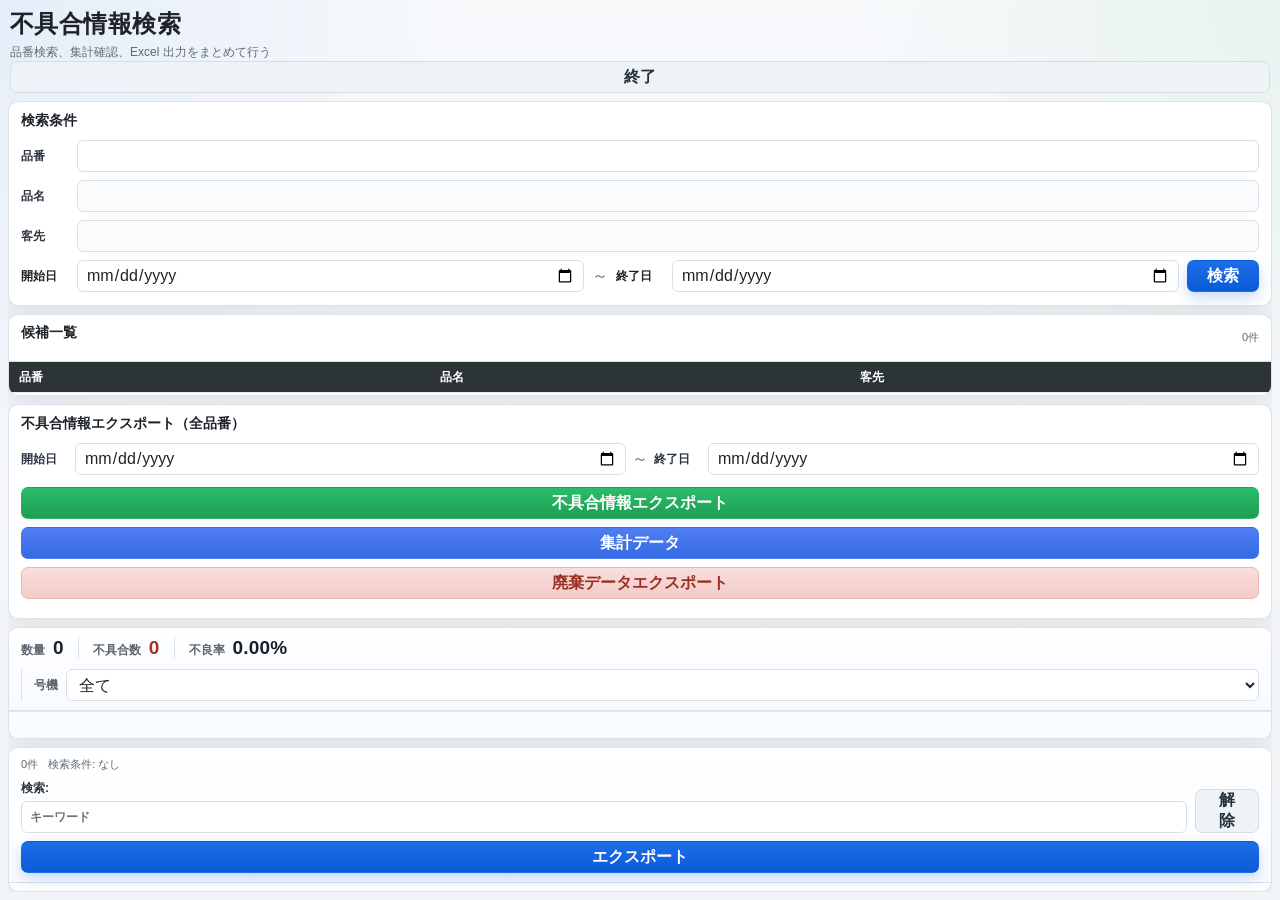
==== src/defect_information_search/webview/assets/index.html @ 24251a51 "アプリ構成を見直し、アイコン処理を強化 * .gitignore を更新し、除外対象ファイルとコメントを整理 * build_exe.ps1 をリファクタリングし、アイコン生成とパッケージ処理を効率化" ====
<!DOCTYPE html>
<html lang="ja">
<head>
  <meta charset="UTF-8">
  <meta name="viewport" content="width=device-width, initial-scale=1.0">
  <title>不具合情報検索</title>
  <link rel="stylesheet" href="./styles.css">
</head>
<body>
  <div class="app-shell">
    <header class="app-header">
      <div>
        <h1 id="app-title">不具合情報検索</h1>
        <p class="subtitle">品番検索、集計確認、Excel 出力をまとめて行う</p>
      </div>
      <button id="close-btn" class="button button-secondary" type="button">終了</button>
    </header>

    <main class="content">
      <section class="top-grid">
        <article class="panel panel-search">
          <h2>検索条件</h2>
          <div class="search-form">
            <div class="search-row">
              <label for="keyword">品番</label>
              <input id="keyword" type="text" autocomplete="off">
            </div>
            <div class="search-row">
              <label for="part-name">品名</label>
              <input id="part-name" type="text" readonly>
            </div>
            <div class="search-row">
              <label for="customer">客先</label>
              <input id="customer" type="text" readonly>
            </div>
            <div class="search-date-row">
              <label for="search-from">開始日</label>
              <input id="search-from" type="date">
              <span class="date-separator">～</span>
              <label for="search-to">終了日</label>
              <input id="search-to" type="date">
              <button id="search-btn" class="button button-primary" type="button">検索</button>
            </div>
          </div>
        </article>

        <article class="panel panel-products">
          <div class="panel-header">
            <h2>候補一覧</h2>
            <span id="product-count" class="meta">0件</span>
          </div>
          <div class="table-wrap table-wrap-products">
            <table class="data-table">
              <thead>
                <tr>
                  <th>品番</th>
                  <th>品名</th>
                  <th>客先</th>
                </tr>
              </thead>
              <tbody id="product-body"></tbody>
            </table>
          </div>
        </article>

        <article class="panel panel-export">
          <h2>不具合情報エクスポート（全品番）</h2>
          <div class="export-form">
            <div class="export-date-row">
              <label for="export-from">開始日</label>
              <input id="export-from" type="date">
              <span class="date-separator">～</span>
              <label for="export-to">終了日</label>
              <input id="export-to" type="date">
            </div>
            <div class="stack">
              <button id="export-all-btn" class="button button-block button-export" type="button">不具合情報エクスポート</button>
              <button id="export-aggregate-btn" class="button button-block button-aggregate" type="button">集計データ</button>
              <button id="export-disposal-btn" class="button button-block button-danger" type="button">廃棄データエクスポート</button>
            </div>
          </div>
        </article>
      </section>

      <section class="panel panel-summary">
        <div class="summary-top">
          <div class="metrics">
            <div class="metric">
              <span>数量</span>
              <strong id="quantity-value">0</strong>
            </div>
            <div class="metric danger">
              <span>不具合数</span>
              <strong id="defect-count-value">0</strong>
            </div>
            <div class="metric rate">
              <span>不良率</span>
              <strong id="defect-rate-value">0.00%</strong>
            </div>
          </div>
          <div class="machine-box">
            <label for="machine-select">号機</label>
            <select id="machine-select">
              <option value="全て">全て</option>
            </select>
          </div>
        </div>
        <div id="defect-grid" class="defect-grid"></div>
      </section>

      <section class="panel panel-details">
        <div class="detail-toolbar">
          <div class="detail-summary">
            <span id="detail-count">0件</span>
            <span id="filter-state">検索条件: なし</span>
          </div>
          <div class="detail-search">
            <label>検索:<input id="table-search" type="search" placeholder="キーワード"></label>
            <button id="clear-search-btn" class="button button-secondary" type="button">解除</button>
          </div>
          <button id="export-current-btn" class="button button-primary" type="button">エクスポート</button>
        </div>
        <div class="table-wrap table-wrap-details">
          <table class="data-table sticky-head detail-table">
            <colgroup id="detail-colgroup"></colgroup>
            <thead>
              <tr id="detail-head"></tr>
            </thead>
            <tbody id="detail-body"></tbody>
          </table>
        </div>
      </section>
    </main>
  </div>

  <div id="overlay" class="overlay hidden">
    <div class="overlay-card">
      <div class="spinner"></div>
      <h3 id="overlay-title">処理中</h3>
      <p id="overlay-message">しばらくお待ちください。</p>
    </div>
  </div>

  <div id="dialog" class="overlay hidden">
    <div class="dialog-card">
      <h3 id="dialog-title"></h3>
      <p id="dialog-message"></p>
      <div id="dialog-actions" class="dialog-actions"></div>
    </div>
  </div>

  <div id="toast" class="toast hidden"></div>

  <script src="./app.js"></script>
</body>
</html>
---- src/defect_information_search/webview/assets/styles.css ----
:root {
  color-scheme: light;
  --bg: #f4f6f8;
  --surface: rgba(255, 255, 255, 0.96);
  --surface-strong: #ffffff;
  --surface-muted: #edf1f5;
  --border: #d8e0e7;
  --text: #1e2329;
  --muted: #5f6b76;
  --accent: #0d5bd7;
  --accent-strong: #0a4bb5;
  --export: #1f9d55;
  --aggregate: #356ae6;
  --danger: #c44e3f;
  --shadow: 0 10px 26px rgba(27, 34, 42, 0.08);
}

* { box-sizing: border-box; }

html, body {
  margin: 0;
  width: 100%;
  height: 100%;
  font-family: "Segoe UI", "Yu Gothic UI", "Meiryo", sans-serif;
  color: var(--text);
  background:
    radial-gradient(circle at top left, rgba(12, 91, 215, 0.08), transparent 30%),
    radial-gradient(circle at top right, rgba(31, 157, 85, 0.08), transparent 28%),
    linear-gradient(180deg, #f8fafc 0%, #f1f4f8 100%);
}

body {
  padding: 8px;
  overflow: hidden;
}

.app-shell {
  display: flex;
  flex-direction: column;
  gap: 8px;
  height: 100%;
  min-height: 0;
}

.app-header {
  display: flex;
  align-items: flex-start;
  justify-content: space-between;
  padding: 0 2px;
  margin-bottom: 0;
}

.app-header h1 {
  margin: 0;
  font-size: 24px;
  font-weight: 800;
  letter-spacing: 0.02em;
}

.subtitle {
  margin: 4px 0 0;
  color: var(--muted);
  font-size: 12px;
}

.content {
  display: grid;
  grid-template-rows: 205px 170px minmax(0, 1fr);
  gap: 8px;
  flex: 1;
  min-height: 0;
  overflow: hidden;
}

.top-grid {
  display: grid;
  grid-template-columns: 0.98fr 1.82fr 0.9fr;
  gap: 8px;
  min-height: 0;
}

.panel {
  background: var(--surface);
  border: 1px solid rgba(216, 224, 231, 0.9);
  border-radius: 10px;
  box-shadow: var(--shadow);
}

.panel h2 {
  margin: 0 0 10px;
  font-size: 14px;
  font-weight: 700;
}

.panel-search,
.panel-export {
  padding: 10px 12px;
}

.panel-products {
  padding: 0;
  overflow: hidden;
  display: flex;
  flex-direction: column;
  min-height: 0;
}

.panel-summary {
  display: flex;
  flex-direction: column;
  min-height: 0;
  overflow: hidden;
  background: linear-gradient(180deg, #ffffff 0%, #fbfcfe 100%);
}

.panel-products .panel-header,
.detail-toolbar,
.summary-top {
  padding: 9px 12px;
}

.panel-products .panel-header,
.detail-toolbar,
.summary-top {
  border-bottom: 1px solid var(--border);
}

.panel-products .panel-header,
.detail-toolbar {
  display: flex;
  align-items: center;
  justify-content: space-between;
  gap: 10px;
}

.detail-toolbar {
  background: linear-gradient(180deg, #ffffff 0%, #fbfdff 100%);
}

.meta,
.detail-summary span {
  color: var(--muted);
  font-size: 11px;
}

.search-form {
  display: grid;
  gap: 8px;
}

.search-row {
  display: grid;
  grid-template-columns: 48px 1fr;
  align-items: center;
  gap: 8px;
  font-size: 12px;
  font-weight: 700;
  color: #2d3640;
}

.search-row input {
  width: 100%;
  min-height: 32px;
  padding: 5px 8px;
  border: 1px solid var(--border);
  border-radius: 6px;
  background: #fff;
  color: var(--text);
  font: inherit;
}

.search-row input[readonly] {
  background: #fafcfe;
}

.search-date-row {
  display: grid;
  grid-template-columns: 48px minmax(130px, 1fr) auto 48px minmax(130px, 1fr) auto;
  align-items: center;
  gap: 8px;
}

.search-date-row label {
  display: block;
  font-size: 12px;
  font-weight: 700;
}

.search-date-row input {
  width: 100%;
  min-height: 32px;
  padding: 5px 8px;
  border: 1px solid var(--border);
  border-radius: 6px;
  background: #fff;
  color: var(--text);
  font: inherit;
  min-width: 0;
}

.date-separator {
  align-self: center;
  color: var(--muted);
}

.search-date-row .button {
  min-width: 72px;
}

.export-form {
  display: grid;
  gap: 10px;
}

.export-date-row {
  display: grid;
  grid-template-columns: 48px minmax(142px, 1fr) auto 48px minmax(142px, 1fr);
  align-items: center;
  gap: 6px;
}

.export-date-row label {
  display: block;
  font-size: 12px;
  font-weight: 700;
  color: #2d3640;
}

.export-date-row input {
  width: 100%;
  min-height: 32px;
  padding: 5px 8px;
  border: 1px solid var(--border);
  border-radius: 6px;
  background: #fff;
  color: var(--text);
  font: inherit;
  min-width: 0;
}

.export-form .stack {
  gap: 8px;
  margin-top: 2px;
}

.button-export,
.button-aggregate,
.button-danger {
  min-height: 38px;
}

.export-dates label,
.machine-box label,
.detail-search label {
  display: grid;
  gap: 4px;
  font-size: 12px;
  font-weight: 700;
  color: #2d3640;
}

.export-dates input,
.machine-box select,
.detail-search input {
  width: 100%;
  min-height: 32px;
  padding: 5px 8px;
  border: 1px solid var(--border);
  border-radius: 6px;
  background: #fff;
  color: var(--text);
  font: inherit;
}

.stack {
  display: grid;
  gap: 6px;
  margin-bottom: 6px;
}

.button {
  border: 1px solid transparent;
  border-radius: 7px;
  padding: 0 16px;
  min-height: 32px;
  font: inherit;
  font-weight: 700;
  cursor: pointer;
  transition: transform 0.08s ease, box-shadow 0.15s ease, background 0.15s ease;
}

.button:hover {
  transform: translateY(-1px);
}

.button:active {
  transform: translateY(0);
}

.button-primary {
  background: linear-gradient(180deg, #1b6ee7 0%, #0d5bd7 100%);
  color: white;
  box-shadow: 0 6px 14px rgba(13, 91, 215, 0.22);
}

.button-secondary {
  background: #eef3f7;
  border-color: #d5dee6;
  color: #27313a;
}

.button-export {
  background: linear-gradient(180deg, #2bbd69 0%, #1f9d55 100%);
  color: white;
}

.button-aggregate {
  background: linear-gradient(180deg, #4f7ef0 0%, #356ae6 100%);
  color: white;
}

.button-danger {
  background: linear-gradient(180deg, #f7dedd 0%, #f3cbc8 100%);
  border-color: #edb7b2;
  color: #9b2f23;
}

.button-block {
  width: 100%;
}

.table-wrap {
  overflow: auto;
}

.table-wrap-products {
  flex: 1;
  min-height: 0;
  max-height: none;
}

.table-wrap-products tbody tr {
  cursor: pointer;
}

.table-wrap-details {
  flex: 1;
  min-height: 0;
  max-height: none;
}

.detail-table {
  table-layout: fixed;
  width: max-content;
  min-width: 100%;
}

.data-table {
  width: 100%;
  border-collapse: collapse;
  min-width: max-content;
}

.data-table th,
.data-table td {
  padding: 7px 10px;
  border-bottom: 1px solid #e7edf3;
  text-align: left;
  white-space: nowrap;
  font-size: 12px;
  line-height: 1.35;
}

.data-table thead th {
  position: sticky;
  top: 0;
  z-index: 2;
  background: #2d3438;
  color: #fff;
  font-size: 12px;
  font-weight: 700;
  letter-spacing: 0.01em;
}

.data-table tbody tr:hover {
  background: #f7fbff;
}

.data-table tbody tr:nth-child(even) {
  background: #fafcff;
}

.data-table tbody tr.selected {
  background: rgba(13, 91, 215, 0.08);
}

.data-table td.cell-number,
.data-table th.cell-number {
  text-align: right;
  font-variant-numeric: tabular-nums;
}

.data-table td.cell-rate {
  color: #a53428;
  font-weight: 700;
  font-variant-numeric: tabular-nums;
}

.detail-table td,
.detail-table th {
  overflow: hidden;
  text-overflow: ellipsis;
}

.summary-top {
  display: flex;
  align-items: center;
  justify-content: space-between;
  gap: 10px;
  background: linear-gradient(180deg, #ffffff 0%, #f7faff 100%);
}

.metrics {
  display: flex;
  gap: 0;
  flex-wrap: nowrap;
  align-items: center;
}

.metric {
  min-width: auto;
  display: flex;
  align-items: baseline;
  gap: 8px;
  padding-right: 14px;
  margin-right: 14px;
  border-right: 1px solid #dbe3ea;
}

.metric:last-child {
  padding-right: 0;
  margin-right: 0;
  border-right: none;
}

.metric span {
  margin-bottom: 0;
  color: #5a6570;
  font-size: 12px;
  font-weight: 700;
  white-space: nowrap;
}

.metric strong {
  font-size: 19px;
  font-weight: 800;
  letter-spacing: 0.01em;
  font-variant-numeric: tabular-nums;
}

.metric.danger strong {
  color: #a53428;
}

.metric.rate strong {
  color: #16212d;
}

.machine-box {
  display: flex;
  align-items: center;
  gap: 8px;
  min-width: 126px;
  padding-left: 12px;
  border-left: 1px solid #dbe3ea;
}

.machine-box label {
  display: block;
  white-space: nowrap;
  color: #5a6570;
}

.machine-box select {
  min-width: 104px;
}

.defect-grid {
  display: grid;
  grid-template-columns: repeat(auto-fit, minmax(90px, 1fr));
  gap: 4px;
  padding: 8px 10px 10px;
  flex: 1;
  min-height: 0;
  overflow: auto;
  background: linear-gradient(180deg, #fbfdff 0%, #f7faff 100%);
  border-top: 1px solid #e1e8ef;
}

.defect-chip {
  border: 1px solid #d5dde6;
  border-radius: 7px;
  background: var(--surface-strong);
  padding: 4px 6px;
  min-height: 40px;
  box-shadow: inset 0 1px 0 rgba(255, 255, 255, 0.75);
}

.defect-chip label {
  display: block;
  font-size: 11px;
  font-weight: 700;
  margin-bottom: 2px;
}

.defect-chip strong {
  display: block;
  font-size: 16px;
  text-align: right;
  font-weight: 800;
}

.panel-details {
  display: flex;
  flex-direction: column;
  min-height: 0;
  overflow: hidden;
}

.detail-toolbar {
  align-items: center;
  gap: 8px;
  flex-wrap: wrap;
}

.detail-search {
  display: flex;
  align-items: end;
  gap: 8px;
}

.detail-search label {
  min-width: 160px;
}

.detail-search input {
  min-width: 160px;
}

.detail-summary {
  display: flex;
  gap: 10px;
  align-items: center;
}

.sticky-head thead th {
  position: sticky;
  top: 0;
}

.overlay,
.toast {
  position: fixed;
  inset: 0;
  display: grid;
  place-items: center;
  z-index: 1000;
}

.overlay {
  background: rgba(10, 16, 22, 0.35);
  backdrop-filter: blur(2px);
}

.hidden {
  display: none !important;
}

.overlay-card,
.dialog-card {
  min-width: 280px;
  max-width: min(560px, calc(100vw - 32px));
  padding: 20px;
  border-radius: 12px;
  background: #fff;
  box-shadow: 0 24px 80px rgba(0, 0, 0, 0.24);
  text-align: center;
}

.dialog-card {
  text-align: left;
}

.dialog-actions {
  margin-top: 18px;
  display: flex;
  gap: 10px;
  justify-content: flex-end;
}

.spinner {
  width: 40px;
  height: 40px;
  border-radius: 50%;
  border: 4px solid #dbe7f7;
  border-top-color: var(--accent);
  margin: 0 auto 16px;
  animation: spin 0.8s linear infinite;
}

.toast {
  inset: auto 18px 18px auto;
  max-width: min(480px, calc(100vw - 36px));
  background: rgba(17, 24, 32, 0.92);
  color: white;
  padding: 14px 16px;
  border-radius: 10px;
  box-shadow: 0 16px 30px rgba(0, 0, 0, 0.22);
}

@keyframes spin {
  to { transform: rotate(360deg); }
}

@media (max-width: 1280px) {
  .top-grid {
    grid-template-columns: 1fr;
  }

  .content {
    grid-template-rows: auto auto auto;
  }

  .detail-toolbar,
  .summary-top,
  .app-header {
    flex-direction: column;
    align-items: stretch;
  }

  .detail-search label,
  .detail-search input {
    min-width: 0;
    width: 100%;
  }
}
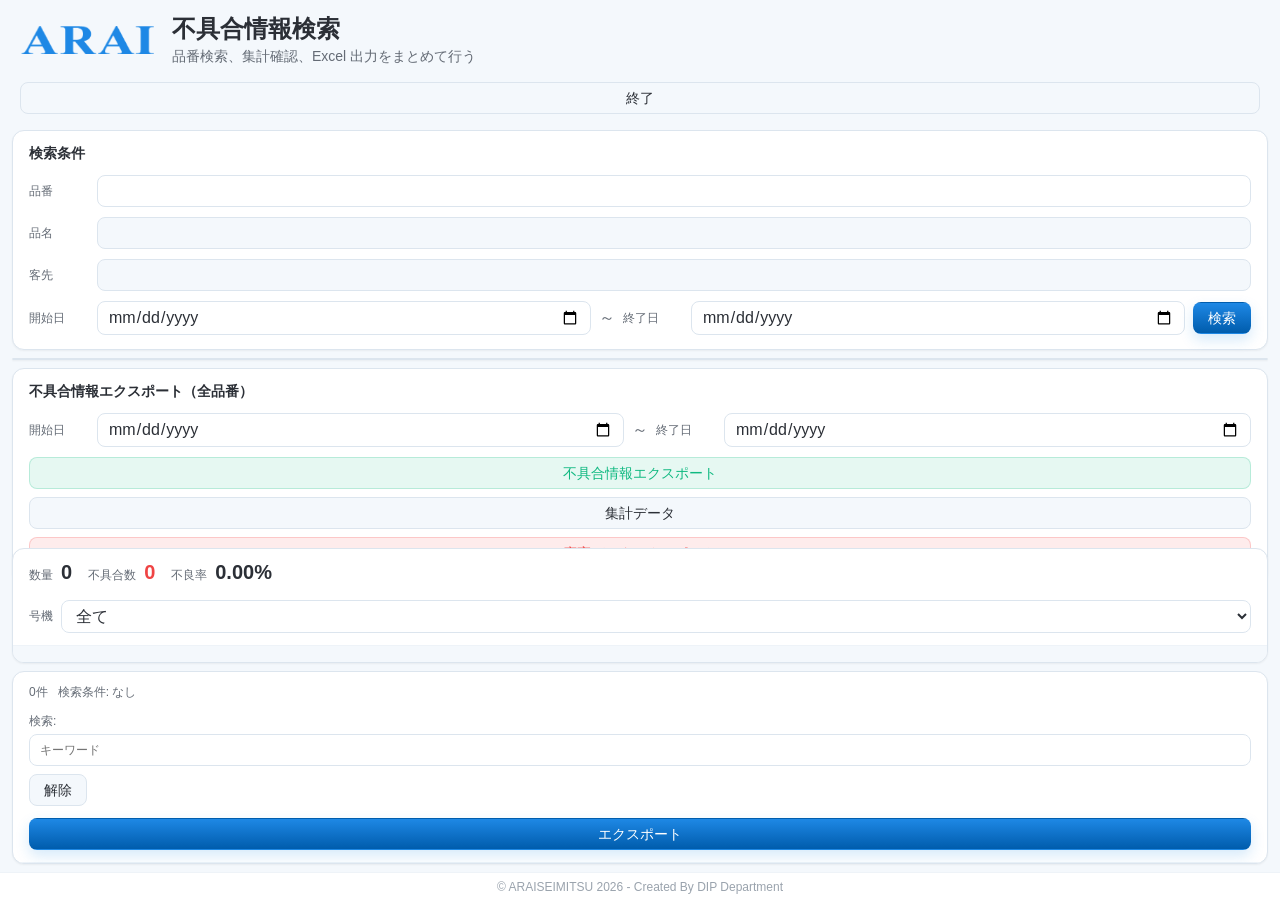
==== commit 3d3618d8: "READMEとデザイン資産を更新し、WebView UIを改善 * `DESIGN/DESIGN.md` にUIデザインガイドラインを追加し、WebView画面構成を標準化 * ブランド用ロゴ画像（`" ====
--- a/src/defect_information_search/webview/assets/index.html
+++ b/src/defect_information_search/webview/assets/index.html
@@ -8,15 +8,19 @@
 </head>
 <body>
   <div class="app-shell">
-    <header class="app-header">
-      <div>
-        <h1 id="app-title">不具合情報検索</h1>
-        <p class="subtitle">品番検索、集計確認、Excel 出力をまとめて行う</p>
-      </div>
-      <button id="close-btn" class="button button-secondary" type="button">終了</button>
-    </header>
+    <div class="app-main">
+      <header class="app-header">
+        <div class="title-row">
+          <img class="title-logo" src="./arai_logo.png" alt="新井精密">
+          <div>
+            <h1 id="app-title">不具合情報検索</h1>
+            <p class="subtitle">品番検索、集計確認、Excel 出力をまとめて行う</p>
+          </div>
+        </div>
+        <button id="close-btn" class="button button-secondary" type="button">終了</button>
+      </header>
 
-    <main class="content">
+      <main class="content">
       <section class="top-grid">
         <article class="panel panel-search">
           <h2>検索条件</h2>
@@ -130,7 +134,11 @@
           </table>
         </div>
       </section>
-    </main>
+      </main>
+      <footer class="app-footer">
+        <span>&copy; ARAISEIMITSU 2026 - Created By DIP Department</span>
+      </footer>
+    </div>
   </div>
 
   <div id="overlay" class="overlay hidden">
--- a/src/defect_information_search/webview/assets/styles.css
+++ b/src/defect_information_search/webview/assets/styles.css
@@ -1,128 +1,163 @@
 :root {
   color-scheme: light;
-  --bg: #f4f6f8;
-  --surface: rgba(255, 255, 255, 0.96);
-  --surface-strong: #ffffff;
-  --surface-muted: #edf1f5;
-  --border: #d8e0e7;
-  --text: #1e2329;
-  --muted: #5f6b76;
-  --accent: #0d5bd7;
-  --accent-strong: #0a4bb5;
-  --export: #1f9d55;
-  --aggregate: #356ae6;
-  --danger: #c44e3f;
-  --shadow: 0 10px 26px rgba(27, 34, 42, 0.08);
+  --color-surface: #ffffff;
+  --color-surface-secondary: #f4f8fc;
+  --color-surface-tertiary: #e9f1f9;
+  --color-border: #dce5ee;
+  --color-border-subtle: #eef3f8;
+  --color-text: #2b2f36;
+  --color-text-secondary: #646b75;
+  --color-text-tertiary: #9aa3ad;
+  --color-accent: #1e88e5;
+  --color-accent-hover: #005cac;
+  --color-accent-soft: rgba(30, 136, 229, 0.10);
+  --color-accent-ring: rgba(30, 136, 229, 0.25);
+  --color-success: #10b981;
+  --color-success-soft: rgba(16, 185, 129, 0.10);
+  --color-danger: #ef4444;
+  --color-danger-soft: rgba(239, 68, 68, 0.10);
+  --color-warning: #f59e0b;
+  --font-sans: -apple-system, BlinkMacSystemFont, "Segoe UI", Roboto, "Hiragino Sans", "Yu Gothic Medium", "Yu Gothic", Meiryo, "Noto Sans JP", sans-serif;
+  --font-mono: ui-monospace, SFMono-Regular, Menlo, Monaco, Consolas, monospace;
+  --radius-lg: 0.5rem;
+  --radius-xl: 0.75rem;
+  --shadow-card: 0 1px 2px rgba(0, 0, 0, 0.05);
+  --shadow-float: 0 12px 40px rgba(43, 52, 55, 0.10);
 }
 
 * { box-sizing: border-box; }
 
-html, body {
-  margin: 0;
+html,
+body {
   width: 100%;
   height: 100%;
-  font-family: "Segoe UI", "Yu Gothic UI", "Meiryo", sans-serif;
-  color: var(--text);
-  background:
-    radial-gradient(circle at top left, rgba(12, 91, 215, 0.08), transparent 30%),
-    radial-gradient(circle at top right, rgba(31, 157, 85, 0.08), transparent 28%),
-    linear-gradient(180deg, #f8fafc 0%, #f1f4f8 100%);
+  margin: 0;
 }
 
 body {
-  padding: 8px;
   overflow: hidden;
+  font-family: var(--font-sans);
+  color: var(--color-text);
+  background: var(--color-surface-secondary);
+}
+
+button,
+input,
+select {
+  font: inherit;
 }
 
 .app-shell {
   display: flex;
+  width: 100%;
+  height: 100vh;
+  min-width: 0;
+  background: var(--color-surface-secondary);
+}
+
+.app-main {
+  display: flex;
+  flex: 1;
   flex-direction: column;
-  gap: 8px;
-  height: 100%;
+  min-width: 0;
   min-height: 0;
+  overflow: hidden;
+}
+
+.button:focus-visible,
+input:focus-visible,
+select:focus-visible {
+  outline: 3px solid var(--color-accent-ring);
+  outline-offset: 2px;
 }
 
 .app-header {
   display: flex;
   align-items: flex-start;
   justify-content: space-between;
-  padding: 0 2px;
-  margin-bottom: 0;
+  gap: 1rem;
+  padding: 0.875rem 1.25rem 0.5rem;
+}
+
+.title-row {
+  display: flex;
+  align-items: center;
+  gap: 1rem;
+  min-width: 0;
+}
+
+.title-logo {
+  flex: 0 0 auto;
+  width: 8.5rem;
+  height: 2.125rem;
+  object-fit: contain;
+  object-position: left center;
 }
 
 .app-header h1 {
   margin: 0;
-  font-size: 24px;
-  font-weight: 800;
-  letter-spacing: 0.02em;
+  font-size: 1.5rem;
+  font-weight: 600;
+  line-height: 1.25;
+  color: var(--color-text);
 }
 
 .subtitle {
-  margin: 4px 0 0;
-  color: var(--muted);
-  font-size: 12px;
+  margin: 0.25rem 0 0;
+  color: var(--color-text-secondary);
+  font-size: 0.875rem;
 }
 
 .content {
   display: grid;
-  grid-template-rows: 205px 170px minmax(0, 1fr);
-  gap: 8px;
   flex: 1;
+  grid-template-rows: 230px 162px minmax(0, 1fr);
+  gap: 0.5rem;
   min-height: 0;
+  padding: 0.5rem 0.75rem;
   overflow: hidden;
 }
 
 .top-grid {
   display: grid;
-  grid-template-columns: 0.98fr 1.82fr 0.9fr;
-  gap: 8px;
+  grid-template-columns: 1fr 1.6fr 0.9fr;
+  gap: 0.5rem;
   min-height: 0;
 }
 
 .panel {
-  background: var(--surface);
-  border: 1px solid rgba(216, 224, 231, 0.9);
-  border-radius: 10px;
-  box-shadow: var(--shadow);
+  background: var(--color-surface);
+  border: 1px solid var(--color-border);
+  border-radius: var(--radius-xl);
+  box-shadow: var(--shadow-card);
 }
 
 .panel h2 {
-  margin: 0 0 10px;
-  font-size: 14px;
-  font-weight: 700;
+  margin: 0 0 0.75rem;
+  color: var(--color-text);
+  font-size: 0.875rem;
+  font-weight: 600;
 }
 
 .panel-search,
 .panel-export {
-  padding: 10px 12px;
-}
-
-.panel-products {
-  padding: 0;
-  overflow: hidden;
-  display: flex;
-  flex-direction: column;
-  min-height: 0;
-}
-
-.panel-summary {
+  padding: 0.875rem 1rem;
+}
+
+.panel-products,
+.panel-summary,
+.panel-details {
   display: flex;
   flex-direction: column;
   min-height: 0;
   overflow: hidden;
-  background: linear-gradient(180deg, #ffffff 0%, #fbfcfe 100%);
 }
 
 .panel-products .panel-header,
 .detail-toolbar,
 .summary-top {
-  padding: 9px 12px;
-}
-
-.panel-products .panel-header,
-.detail-toolbar,
-.summary-top {
-  border-bottom: 1px solid var(--border);
+  padding: 0.75rem 1rem;
+  border-bottom: 1px solid var(--color-border-subtle);
 }
 
 .panel-products .panel-header,
@@ -130,199 +165,130 @@
   display: flex;
   align-items: center;
   justify-content: space-between;
-  gap: 10px;
-}
-
-.detail-toolbar {
-  background: linear-gradient(180deg, #ffffff 0%, #fbfdff 100%);
+  gap: 0.75rem;
 }
 
 .meta,
 .detail-summary span {
-  color: var(--muted);
-  font-size: 11px;
-}
-
-.search-form {
-  display: grid;
-  gap: 8px;
+  color: var(--color-text-secondary);
+  font-size: 0.75rem;
+}
+
+.search-form,
+.export-form {
+  display: grid;
+  gap: 0.625rem;
+}
+
+.search-row,
+.search-date-row,
+.export-date-row {
+  align-items: center;
 }
 
 .search-row {
   display: grid;
-  grid-template-columns: 48px 1fr;
-  align-items: center;
-  gap: 8px;
-  font-size: 12px;
-  font-weight: 700;
-  color: #2d3640;
-}
-
-.search-row input {
-  width: 100%;
-  min-height: 32px;
-  padding: 5px 8px;
-  border: 1px solid var(--border);
-  border-radius: 6px;
-  background: #fff;
-  color: var(--text);
-  font: inherit;
-}
-
-.search-row input[readonly] {
-  background: #fafcfe;
+  grid-template-columns: 3.75rem 1fr;
+  gap: 0.5rem;
 }
 
 .search-date-row {
   display: grid;
-  grid-template-columns: 48px minmax(130px, 1fr) auto 48px minmax(130px, 1fr) auto;
-  align-items: center;
-  gap: 8px;
-}
-
-.search-date-row label {
-  display: block;
-  font-size: 12px;
-  font-weight: 700;
-}
-
-.search-date-row input {
-  width: 100%;
-  min-height: 32px;
-  padding: 5px 8px;
-  border: 1px solid var(--border);
-  border-radius: 6px;
-  background: #fff;
-  color: var(--text);
-  font: inherit;
-  min-width: 0;
-}
-
-.date-separator {
-  align-self: center;
-  color: var(--muted);
-}
-
-.search-date-row .button {
-  min-width: 72px;
-}
-
-.export-form {
-  display: grid;
-  gap: 10px;
+  grid-template-columns: 3.75rem minmax(8.25rem, 1fr) auto 3.75rem minmax(8.25rem, 1fr) auto;
+  gap: 0.5rem;
 }
 
 .export-date-row {
   display: grid;
-  grid-template-columns: 48px minmax(142px, 1fr) auto 48px minmax(142px, 1fr);
-  align-items: center;
-  gap: 6px;
-}
-
-.export-date-row label {
-  display: block;
-  font-size: 12px;
-  font-weight: 700;
-  color: #2d3640;
-}
-
-.export-date-row input {
-  width: 100%;
-  min-height: 32px;
-  padding: 5px 8px;
-  border: 1px solid var(--border);
-  border-radius: 6px;
-  background: #fff;
-  color: var(--text);
-  font: inherit;
-  min-width: 0;
-}
-
-.export-form .stack {
-  gap: 8px;
-  margin-top: 2px;
-}
-
-.button-export,
-.button-aggregate,
-.button-danger {
-  min-height: 38px;
-}
-
-.export-dates label,
+  grid-template-columns: 3.75rem minmax(8.25rem, 1fr) auto 3.75rem minmax(8.25rem, 1fr);
+  gap: 0.5rem;
+}
+
+.search-row label,
+.search-date-row label,
+.export-date-row label,
 .machine-box label,
 .detail-search label {
-  display: grid;
-  gap: 4px;
-  font-size: 12px;
-  font-weight: 700;
-  color: #2d3640;
-}
-
-.export-dates input,
-.machine-box select,
-.detail-search input {
+  color: var(--color-text-secondary);
+  font-size: 0.75rem;
+  font-weight: 500;
+}
+
+input,
+select {
   width: 100%;
-  min-height: 32px;
-  padding: 5px 8px;
-  border: 1px solid var(--border);
-  border-radius: 6px;
-  background: #fff;
-  color: var(--text);
-  font: inherit;
+  min-width: 0;
+  min-height: 2rem;
+  padding: 0.375rem 0.625rem;
+  color: var(--color-text);
+  background: var(--color-surface);
+  border: 1px solid var(--color-border);
+  border-radius: var(--radius-lg);
+}
+
+input[readonly] {
+  color: var(--color-text-secondary);
+  background: var(--color-surface-secondary);
+}
+
+.date-separator {
+  color: var(--color-text-secondary);
 }
 
 .stack {
   display: grid;
-  gap: 6px;
-  margin-bottom: 6px;
+  gap: 0.5rem;
 }
 
 .button {
-  border: 1px solid transparent;
-  border-radius: 7px;
-  padding: 0 16px;
-  min-height: 32px;
-  font: inherit;
-  font-weight: 700;
+  display: inline-flex;
+  align-items: center;
+  justify-content: center;
+  gap: 0.5rem;
+  min-height: 2rem;
+  padding: 0.375rem 0.875rem;
+  color: var(--color-text);
+  font-size: 0.875rem;
+  font-weight: 500;
+  line-height: 1;
   cursor: pointer;
-  transition: transform 0.08s ease, box-shadow 0.15s ease, background 0.15s ease;
+  background: var(--color-surface);
+  border: 1px solid var(--color-border);
+  border-radius: var(--radius-lg);
+  transition: color 0.15s ease, background 0.15s ease, border-color 0.15s ease, box-shadow 0.15s ease;
 }
 
 .button:hover {
-  transform: translateY(-1px);
-}
-
-.button:active {
-  transform: translateY(0);
+  background: var(--color-surface-secondary);
 }
 
 .button-primary {
-  background: linear-gradient(180deg, #1b6ee7 0%, #0d5bd7 100%);
-  color: white;
-  box-shadow: 0 6px 14px rgba(13, 91, 215, 0.22);
-}
-
-.button-secondary {
-  background: #eef3f7;
-  border-color: #d5dee6;
-  color: #27313a;
+  color: #ffffff;
+  background: linear-gradient(180deg, var(--color-accent) 0%, var(--color-accent-hover) 100%);
+  border-color: transparent;
+  box-shadow: 0 6px 14px rgba(30, 136, 229, 0.18);
+}
+
+.button-primary:hover {
+  background: linear-gradient(180deg, #2d95ee 0%, var(--color-accent-hover) 100%);
+}
+
+.button-secondary,
+.button-aggregate {
+  color: var(--color-text);
+  background: var(--color-surface-secondary);
 }
 
 .button-export {
-  background: linear-gradient(180deg, #2bbd69 0%, #1f9d55 100%);
-  color: white;
-}
-
-.button-aggregate {
-  background: linear-gradient(180deg, #4f7ef0 0%, #356ae6 100%);
-  color: white;
+  color: var(--color-success);
+  background: var(--color-success-soft);
+  border-color: rgba(16, 185, 129, 0.22);
 }
 
 .button-danger {
-  background: linear-gradient(180deg, #f7dedd 0%, #f3cbc8 100%);
-  border-color: #edb7b2;
-  color: #9b2f23;
+  color: var(--color-danger);
+  background: var(--color-danger-soft);
+  border-color: rgba(239, 68, 68, 0.22);
 }
 
 .button-block {
@@ -333,77 +299,64 @@
   overflow: auto;
 }
 
-.table-wrap-products {
-  flex: 1;
-  min-height: 0;
-  max-height: none;
-}
-
-.table-wrap-products tbody tr {
-  cursor: pointer;
-}
-
+.table-wrap-products,
 .table-wrap-details {
   flex: 1;
   min-height: 0;
-  max-height: none;
+}
+
+.table-wrap-products tbody tr {
+  cursor: pointer;
+}
+
+.data-table {
+  width: 100%;
+  min-width: max-content;
+  border-collapse: collapse;
 }
 
 .detail-table {
-  table-layout: fixed;
   width: max-content;
   min-width: 100%;
-}
-
-.data-table {
-  width: 100%;
-  border-collapse: collapse;
-  min-width: max-content;
+  table-layout: fixed;
 }
 
 .data-table th,
 .data-table td {
-  padding: 7px 10px;
-  border-bottom: 1px solid #e7edf3;
+  padding: 0.625rem 1rem;
+  font-size: 0.75rem;
+  line-height: 1.35;
   text-align: left;
   white-space: nowrap;
-  font-size: 12px;
-  line-height: 1.35;
+  border-bottom: 1px solid var(--color-border-subtle);
 }
 
 .data-table thead th {
   position: sticky;
   top: 0;
   z-index: 2;
-  background: #2d3438;
-  color: #fff;
-  font-size: 12px;
-  font-weight: 700;
-  letter-spacing: 0.01em;
+  color: var(--color-text-secondary);
+  font-weight: 600;
+  background: var(--color-surface-secondary);
 }
 
 .data-table tbody tr:hover {
-  background: #f7fbff;
-}
-
-.data-table tbody tr:nth-child(even) {
-  background: #fafcff;
+  background: var(--color-surface-secondary);
 }
 
 .data-table tbody tr.selected {
-  background: rgba(13, 91, 215, 0.08);
+  background: var(--color-accent-soft);
 }
 
 .data-table td.cell-number,
 .data-table th.cell-number {
+  font-variant-numeric: tabular-nums;
   text-align: right;
-  font-variant-numeric: tabular-nums;
 }
 
 .data-table td.cell-rate {
-  color: #a53428;
-  font-weight: 700;
-  font-variant-numeric: tabular-nums;
+  color: var(--color-danger);
+  font-weight: 600;
 }
 
 .detail-table td,
@@ -416,141 +369,136 @@
   display: flex;
   align-items: center;
   justify-content: space-between;
-  gap: 10px;
-  background: linear-gradient(180deg, #ffffff 0%, #f7faff 100%);
+  gap: 1rem;
 }
 
 .metrics {
   display: flex;
-  gap: 0;
   flex-wrap: nowrap;
   align-items: center;
+  gap: 1rem;
 }
 
 .metric {
+  display: flex;
+  align-items: baseline;
+  gap: 0.5rem;
   min-width: auto;
-  display: flex;
-  align-items: baseline;
-  gap: 8px;
-  padding-right: 14px;
-  margin-right: 14px;
-  border-right: 1px solid #dbe3ea;
-}
-
-.metric:last-child {
-  padding-right: 0;
-  margin-right: 0;
-  border-right: none;
 }
 
 .metric span {
-  margin-bottom: 0;
-  color: #5a6570;
-  font-size: 12px;
-  font-weight: 700;
+  color: var(--color-text-secondary);
+  font-size: 0.75rem;
+  font-weight: 500;
   white-space: nowrap;
 }
 
 .metric strong {
-  font-size: 19px;
-  font-weight: 800;
-  letter-spacing: 0.01em;
+  font-size: 1.25rem;
+  font-weight: 600;
   font-variant-numeric: tabular-nums;
 }
 
 .metric.danger strong {
-  color: #a53428;
+  color: var(--color-danger);
 }
 
 .metric.rate strong {
-  color: #16212d;
+  color: var(--color-text);
 }
 
 .machine-box {
   display: flex;
   align-items: center;
-  gap: 8px;
-  min-width: 126px;
-  padding-left: 12px;
-  border-left: 1px solid #dbe3ea;
+  gap: 0.5rem;
+  min-width: 8rem;
 }
 
 .machine-box label {
-  display: block;
   white-space: nowrap;
-  color: #5a6570;
-}
-
-.machine-box select {
-  min-width: 104px;
 }
 
 .defect-grid {
   display: grid;
-  grid-template-columns: repeat(auto-fit, minmax(90px, 1fr));
-  gap: 4px;
-  padding: 8px 10px 10px;
   flex: 1;
+  grid-template-columns: repeat(auto-fill, minmax(5.25rem, 1fr));
+  grid-auto-rows: 2.75rem;
+  gap: 0.25rem;
+  align-content: start;
   min-height: 0;
-  overflow: auto;
-  background: linear-gradient(180deg, #fbfdff 0%, #f7faff 100%);
-  border-top: 1px solid #e1e8ef;
+  padding: 0.5rem 0.625rem;
+  overflow-x: hidden;
+  overflow-y: auto;
+  background: var(--color-surface-secondary);
 }
 
 .defect-chip {
-  border: 1px solid #d5dde6;
-  border-radius: 7px;
-  background: var(--surface-strong);
-  padding: 4px 6px;
-  min-height: 40px;
-  box-shadow: inset 0 1px 0 rgba(255, 255, 255, 0.75);
+  display: flex;
+  flex-direction: column;
+  justify-content: space-between;
+  min-width: 0;
+  min-height: 0;
+  height: 100%;
+  padding: 0.25rem 0.5rem;
+  overflow: hidden;
+  background: var(--color-surface);
+  border: 1px solid var(--color-border-subtle);
+  border-radius: var(--radius-lg);
 }
 
 .defect-chip label {
   display: block;
-  font-size: 11px;
-  font-weight: 700;
-  margin-bottom: 2px;
+  margin-bottom: 0.125rem;
+  overflow: hidden;
+  color: var(--color-text-secondary);
+  font-size: 0.6875rem;
+  font-weight: 500;
+  line-height: 1.15;
+  text-overflow: ellipsis;
+  white-space: nowrap;
 }
 
 .defect-chip strong {
   display: block;
-  font-size: 16px;
+  font-size: 1rem;
+  font-weight: 600;
+  line-height: 1;
+  font-variant-numeric: tabular-nums;
   text-align: right;
-  font-weight: 800;
-}
-
-.panel-details {
-  display: flex;
-  flex-direction: column;
-  min-height: 0;
-  overflow: hidden;
+}
+
+.app-footer {
+  display: flex;
+  align-items: center;
+  justify-content: center;
+  min-height: 1.75rem;
+  padding: 0 0.75rem;
+  color: var(--color-text-tertiary);
+  font-size: 0.75rem;
+  background: var(--color-surface);
+  border-top: 1px solid var(--color-border-subtle);
 }
 
 .detail-toolbar {
-  align-items: center;
-  gap: 8px;
   flex-wrap: wrap;
 }
 
+.detail-summary {
+  display: flex;
+  align-items: center;
+  gap: 0.625rem;
+}
+
 .detail-search {
   display: flex;
   align-items: end;
-  gap: 8px;
+  gap: 0.5rem;
 }
 
 .detail-search label {
-  min-width: 160px;
-}
-
-.detail-search input {
-  min-width: 160px;
-}
-
-.detail-summary {
-  display: flex;
-  gap: 10px;
-  align-items: center;
+  display: grid;
+  gap: 0.25rem;
+  min-width: 10rem;
 }
 
 .sticky-head thead th {
@@ -561,15 +509,15 @@
 .overlay,
 .toast {
   position: fixed;
+  z-index: 1000;
+  display: grid;
+  place-items: center;
+}
+
+.overlay {
   inset: 0;
-  display: grid;
-  place-items: center;
-  z-index: 1000;
-}
-
-.overlay {
-  background: rgba(10, 16, 22, 0.35);
-  backdrop-filter: blur(2px);
+  background: rgba(43, 47, 54, 0.32);
+  backdrop-filter: blur(3px);
 }
 
 .hidden {
@@ -578,12 +526,14 @@
 
 .overlay-card,
 .dialog-card {
-  min-width: 280px;
-  max-width: min(560px, calc(100vw - 32px));
-  padding: 20px;
-  border-radius: 12px;
-  background: #fff;
-  box-shadow: 0 24px 80px rgba(0, 0, 0, 0.24);
+  width: min(560px, calc(100vw - 2rem));
+  min-width: 17.5rem;
+  padding: 1.5rem;
+  background: rgba(255, 255, 255, 0.94);
+  border: 1px solid var(--color-border);
+  border-radius: var(--radius-xl);
+  box-shadow: var(--shadow-float);
+  backdrop-filter: blur(24px);
   text-align: center;
 }
 
@@ -592,30 +542,31 @@
 }
 
 .dialog-actions {
-  margin-top: 18px;
-  display: flex;
-  gap: 10px;
+  display: flex;
   justify-content: flex-end;
+  gap: 0.625rem;
+  margin-top: 1.125rem;
 }
 
 .spinner {
-  width: 40px;
-  height: 40px;
+  width: 2.5rem;
+  height: 2.5rem;
+  margin: 0 auto 1rem;
+  border: 4px solid var(--color-surface-tertiary);
+  border-top-color: var(--color-accent);
   border-radius: 50%;
-  border: 4px solid #dbe7f7;
-  border-top-color: var(--accent);
-  margin: 0 auto 16px;
   animation: spin 0.8s linear infinite;
 }
 
 .toast {
-  inset: auto 18px 18px auto;
-  max-width: min(480px, calc(100vw - 36px));
-  background: rgba(17, 24, 32, 0.92);
-  color: white;
-  padding: 14px 16px;
-  border-radius: 10px;
-  box-shadow: 0 16px 30px rgba(0, 0, 0, 0.22);
+  inset: auto 1.125rem 1.125rem auto;
+  max-width: min(30rem, calc(100vw - 2.25rem));
+  padding: 0.875rem 1rem;
+  color: var(--color-text);
+  background: var(--color-surface);
+  border: 1px solid var(--color-border);
+  border-radius: var(--radius-xl);
+  box-shadow: var(--shadow-float);
 }
 
 @keyframes spin {
@@ -629,18 +580,24 @@
 
   .content {
     grid-template-rows: auto auto auto;
+    overflow: auto;
   }
 
   .detail-toolbar,
   .summary-top,
   .app-header {
+    align-items: stretch;
     flex-direction: column;
+  }
+
+  .detail-search {
     align-items: stretch;
+    flex-wrap: wrap;
   }
 
   .detail-search label,
   .detail-search input {
+    width: 100%;
     min-width: 0;
-    width: 100%;
   }
 }
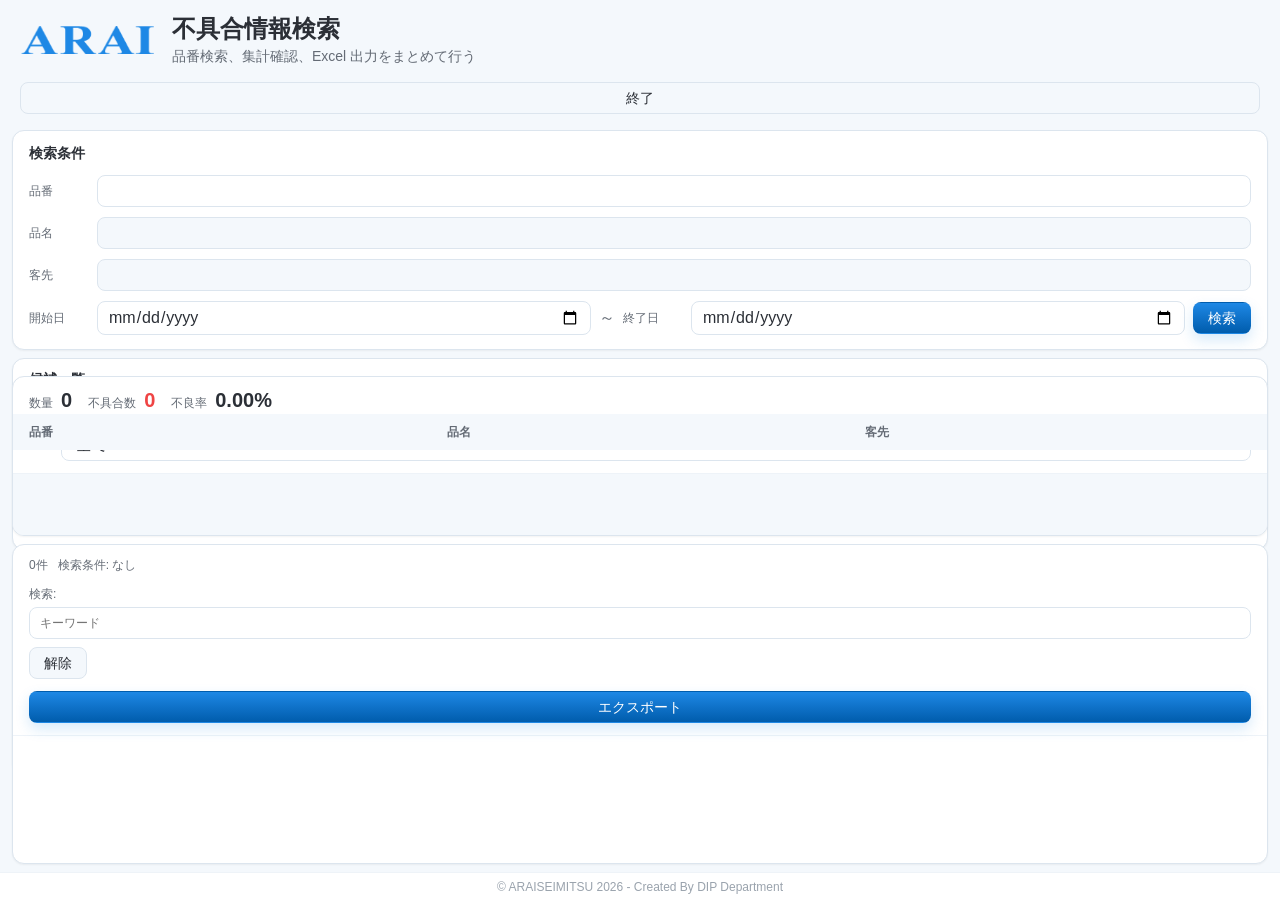
==== commit bccbc584: "集計データを検査日基準に変更しAIハーネスを追加" ====
--- a/src/defect_information_search/webview/assets/index.html
+++ b/src/defect_information_search/webview/assets/index.html
@@ -79,7 +79,7 @@
             </div>
             <div class="stack">
               <button id="export-all-btn" class="button button-block button-export" type="button">不具合情報エクスポート</button>
-              <button id="export-aggregate-btn" class="button button-block button-aggregate" type="button">集計データ</button>
+              <button id="export-aggregate-btn" class="button button-block button-aggregate" type="button" title="指定期間を検査日基準で集計">集計データ（検査日基準）</button>
               <button id="export-disposal-btn" class="button button-block button-danger" type="button">廃棄データエクスポート</button>
             </div>
           </div>
--- a/src/defect_information_search/webview/assets/styles.css
+++ b/src/defect_information_search/webview/assets/styles.css
@@ -583,6 +583,18 @@
     overflow: auto;
   }
 
+  .panel-products {
+    min-height: 12rem;
+  }
+
+  .panel-summary {
+    min-height: 10rem;
+  }
+
+  .panel-details {
+    min-height: 20rem;
+  }
+
   .detail-toolbar,
   .summary-top,
   .app-header {
@@ -601,3 +613,126 @@
     min-width: 0;
   }
 }
+
+@media (max-height: 819px) {
+  html,
+  body {
+    height: auto;
+    min-height: 100%;
+  }
+
+  body {
+    overflow: auto;
+  }
+
+  .app-shell {
+    height: auto;
+    min-height: 100vh;
+  }
+
+  .app-main {
+    overflow: visible;
+  }
+
+  .app-header {
+    padding: 0.625rem 0.875rem 0.375rem;
+  }
+
+  .title-logo {
+    width: 7.25rem;
+    height: 1.875rem;
+  }
+
+  .app-header h1 {
+    font-size: 1.25rem;
+  }
+
+  .subtitle {
+    margin-top: 0.125rem;
+    font-size: 0.8125rem;
+  }
+
+  .content {
+    flex: 0 0 auto;
+    grid-template-rows: minmax(190px, auto) minmax(130px, auto) minmax(320px, 42vh);
+    gap: 0.375rem;
+    padding: 0.375rem 0.625rem;
+    overflow: visible;
+  }
+
+  .top-grid {
+    min-height: 0;
+  }
+
+  .panel-search,
+  .panel-export {
+    padding: 0.625rem 0.75rem;
+  }
+
+  .panel h2 {
+    margin-bottom: 0.5rem;
+  }
+
+  .panel-products,
+  .panel-summary,
+  .panel-details {
+    min-height: 0;
+  }
+
+  .panel-products .panel-header,
+  .detail-toolbar,
+  .summary-top {
+    padding: 0.5rem 0.75rem;
+  }
+
+  .search-form,
+  .export-form {
+    gap: 0.5rem;
+  }
+
+  .button,
+  input,
+  select {
+    min-height: 1.875rem;
+  }
+
+  .defect-grid {
+    grid-auto-rows: 2.375rem;
+    padding: 0.375rem 0.5rem;
+  }
+
+  .defect-chip strong {
+    font-size: 0.9375rem;
+  }
+
+  .data-table th,
+  .data-table td {
+    padding: 0.5rem 0.75rem;
+  }
+
+  .app-footer {
+    min-height: 1.5rem;
+  }
+}
+
+@media (max-width: 1280px) and (max-height: 819px) {
+  .content {
+    grid-template-rows: auto minmax(120px, auto) minmax(320px, auto);
+  }
+
+  .top-grid {
+    gap: 0.375rem;
+  }
+
+  .panel-products {
+    min-height: 11rem;
+  }
+
+  .panel-summary {
+    min-height: 8.5rem;
+  }
+
+  .panel-details {
+    min-height: 20rem;
+  }
+}
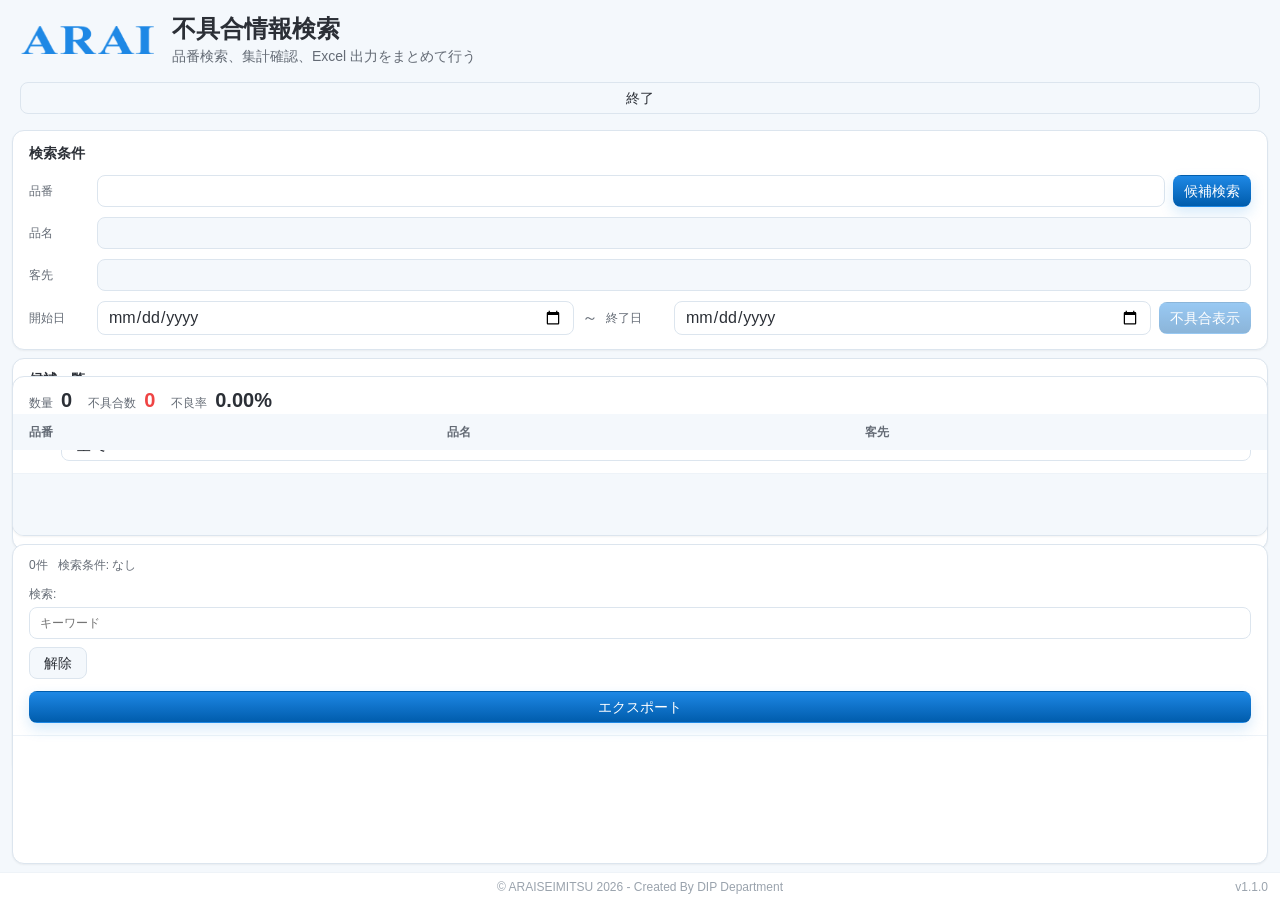
==== commit 132b73f8: "検索操作を候補検索と不具合表示に分け、v1.1.0を画面に表示する。 Co-authored-by: Cursor <cursoragent@cursor.com>" ====
--- a/src/defect_information_search/webview/assets/index.html
+++ b/src/defect_information_search/webview/assets/index.html
@@ -25,9 +25,10 @@
         <article class="panel panel-search">
           <h2>検索条件</h2>
           <div class="search-form">
-            <div class="search-row">
+            <div class="search-row search-row-action">
               <label for="keyword">品番</label>
               <input id="keyword" type="text" autocomplete="off">
+              <button id="candidate-search-btn" class="button button-primary" type="button">候補検索</button>
             </div>
             <div class="search-row">
               <label for="part-name">品名</label>
@@ -43,7 +44,7 @@
               <span class="date-separator">～</span>
               <label for="search-to">終了日</label>
               <input id="search-to" type="date">
-              <button id="search-btn" class="button button-primary" type="button">検索</button>
+              <button id="show-defects-btn" class="button button-primary" type="button" disabled>不具合表示</button>
             </div>
           </div>
         </article>
@@ -137,6 +138,7 @@
       </main>
       <footer class="app-footer">
         <span>&copy; ARAISEIMITSU 2026 - Created By DIP Department</span>
+        <span id="app-version" class="app-version">v1.1.0</span>
       </footer>
     </div>
   </div>
--- a/src/defect_information_search/webview/assets/styles.css
+++ b/src/defect_information_search/webview/assets/styles.css
@@ -188,8 +188,19 @@
 
 .search-row {
   display: grid;
-  grid-template-columns: 3.75rem 1fr;
-  gap: 0.5rem;
+  grid-template-columns: 3.75rem minmax(0, 1fr);
+  gap: 0.5rem;
+}
+
+.search-row-action {
+  grid-template-columns: 3.75rem minmax(0, 1fr) auto;
+}
+
+.search-row-action .button,
+.search-date-row .button {
+  padding-right: 0.625rem;
+  padding-left: 0.625rem;
+  white-space: nowrap;
 }
 
 .search-date-row {
@@ -273,6 +284,16 @@
   background: linear-gradient(180deg, #2d95ee 0%, var(--color-accent-hover) 100%);
 }
 
+.button:disabled {
+  cursor: default;
+  opacity: 0.45;
+  box-shadow: none;
+}
+
+.button-primary:disabled:hover {
+  background: linear-gradient(180deg, var(--color-accent) 0%, var(--color-accent-hover) 100%);
+}
+
 .button-secondary,
 .button-aggregate {
   color: var(--color-text);
@@ -468,6 +489,7 @@
 }
 
 .app-footer {
+  position: relative;
   display: flex;
   align-items: center;
   justify-content: center;
@@ -477,6 +499,12 @@
   font-size: 0.75rem;
   background: var(--color-surface);
   border-top: 1px solid var(--color-border-subtle);
+}
+
+.app-version {
+  position: absolute;
+  right: 0.75rem;
+  font-variant-numeric: tabular-nums;
 }
 
 .detail-toolbar {
